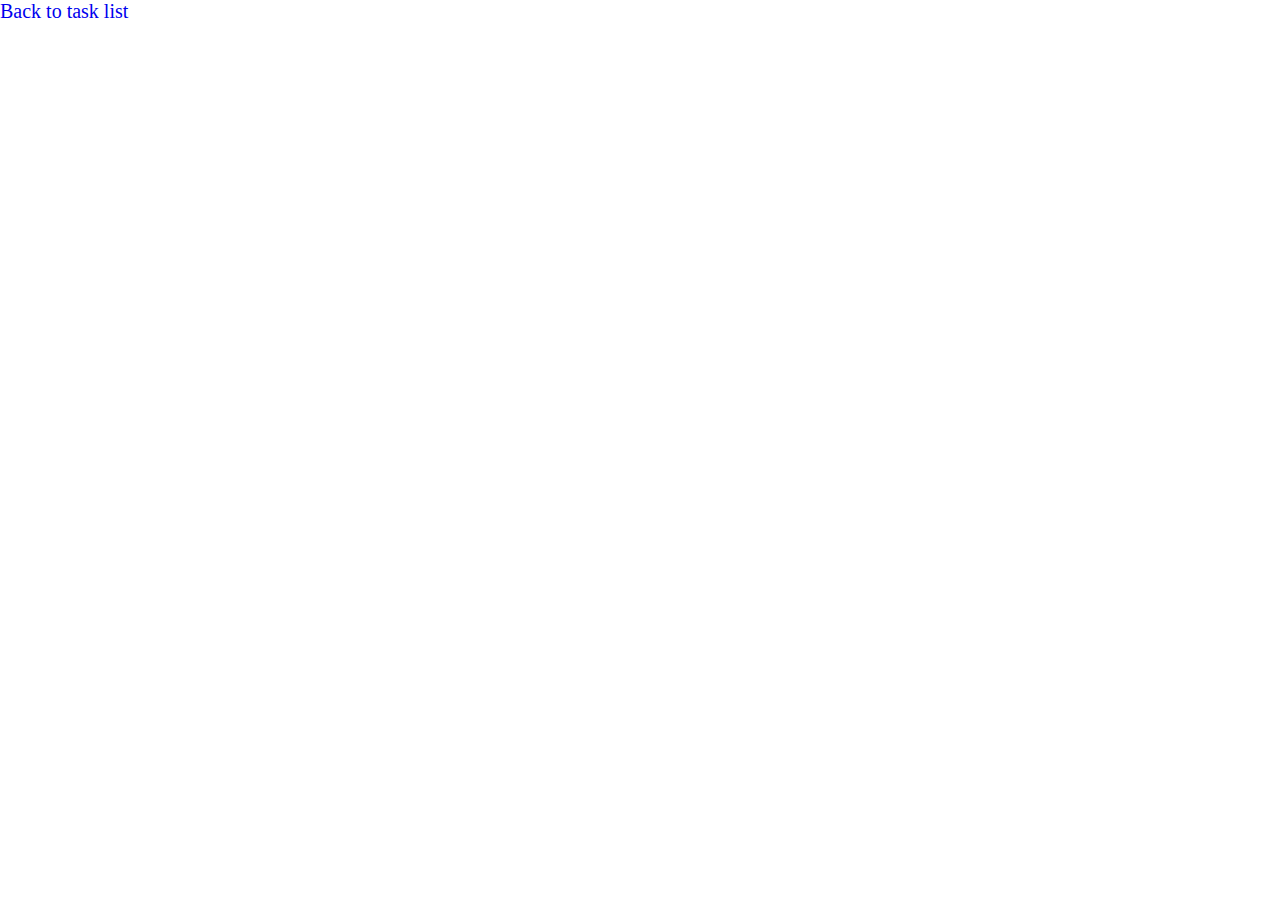
==== task-2.html @ 33e6bd64 "Добавил шаблон. Добавил решение js 1.1" ====
<!DOCTYPE html>
<html lang="en">
  <head>
    <meta charset="UTF-8" />
    <meta http-equiv="X-UA-Compatible" content="IE=edge" />
    <meta name="viewport" content="width=device-width, initial-scale=1.0" />
    <link
      rel="stylesheet"
      href="https://cdnjs.cloudflare.com/ajax/libs/modern-normalize/1.0.0/modern-normalize.min.css"
    />
    <link rel="stylesheet" href="./css/styles.css" />
    <title>task-2</title>
  </head>
  <body>
    <a href="./index.html">Back to task list</a>
    <script src="./js/task-2.js" type="module"></script>
  </body>
</html>
---- css/styles.css ----
body {
  font-family: Cambria, serif;
  color: #000000;
  font-size: 20px;
}

.title {
  margin: 0;
  padding-left: 20px;
  padding-top: 15px;
  padding-bottom: 15px;
  width: 200px;
  font-family: inherit;
  color: inherit;
  font-size: 30px;
}

a {
  margin: 0;
  padding: 0;
  display: block;
  text-decoration: none;
}

.task-list {
  margin: 0;
  padding-left: 25px;
  width: 100px;
  display: flex;
  flex-wrap: wrap;
}

.item-list {
  width: 100%;
  padding-bottom: 10px;
  list-style: none;
}
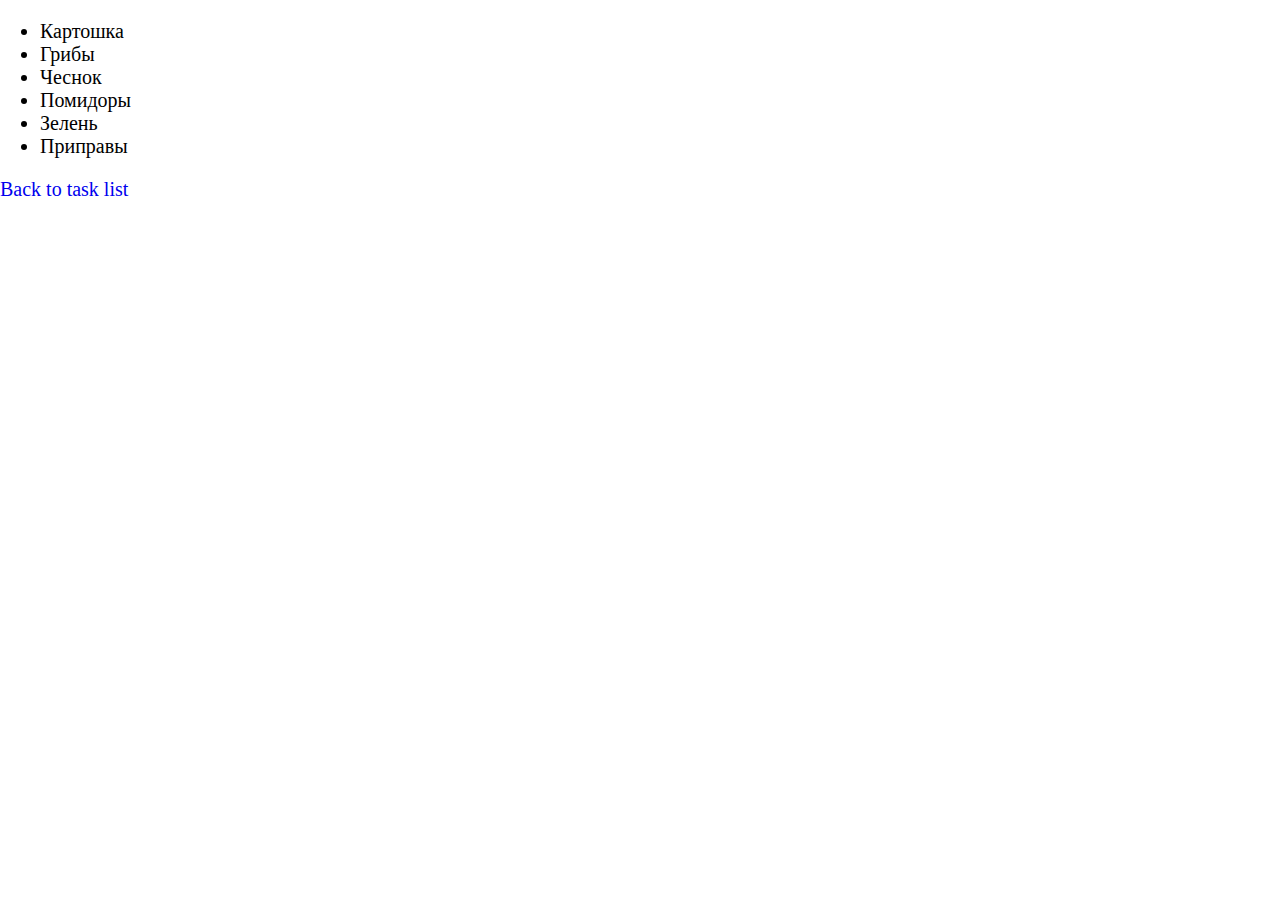
==== commit ca1cb2cb: "решил задачи 2-6" ====
--- a/task-2.html
+++ b/task-2.html
@@ -12,6 +12,7 @@
     <title>task-2</title>
   </head>
   <body>
+    <ul id="ingredients"></ul>
     <a href="./index.html">Back to task list</a>
     <script src="./js/task-2.js" type="module"></script>
   </body>
